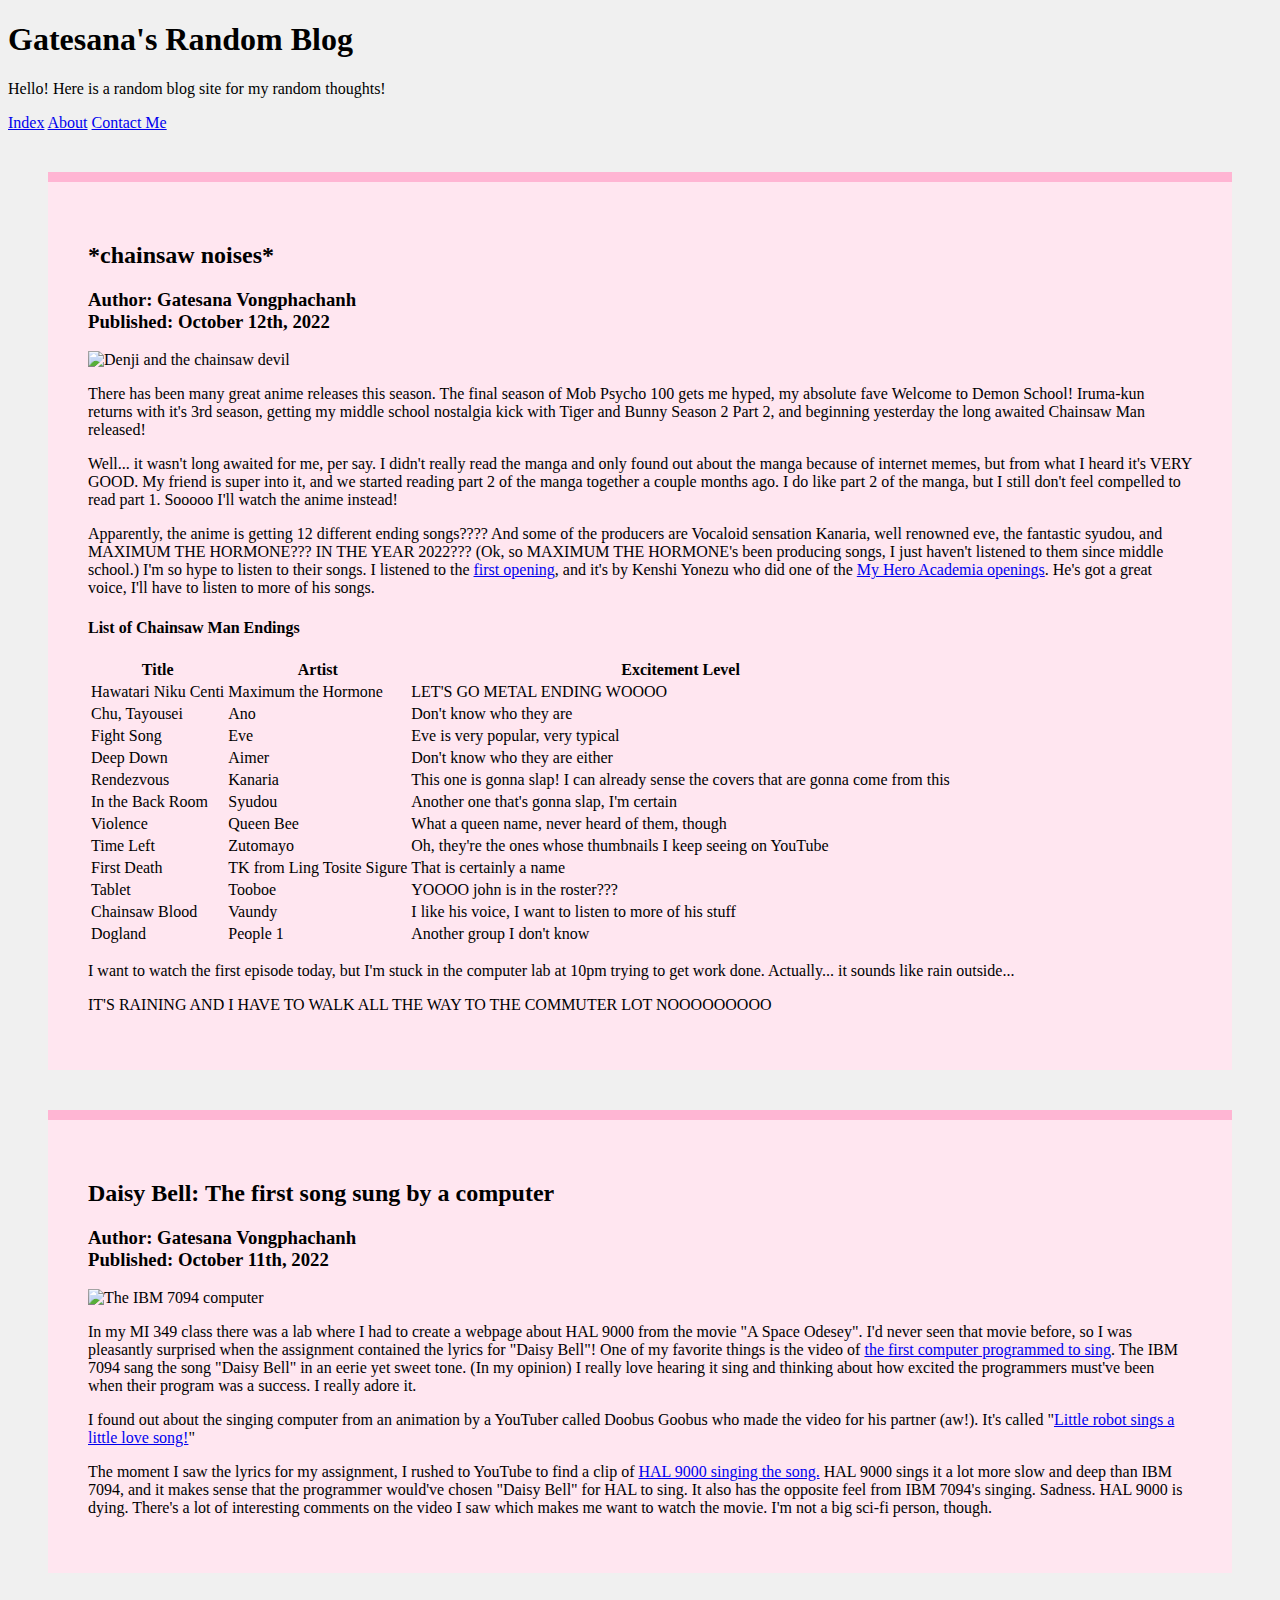
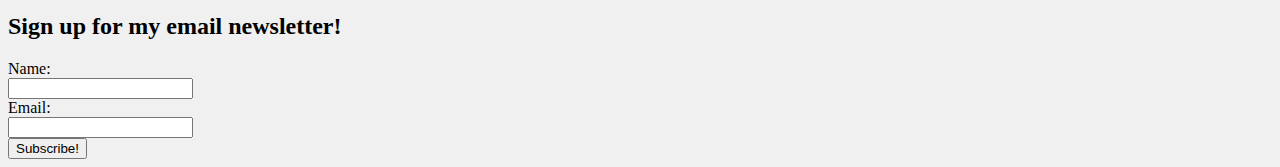
==== index.html @ 70df5105 "Created new style css for assignment" ====
<!DOCTYPE html>
<html lang="en">
<head>
    <meta charset="UTF-8">
    <meta http-equiv="X-UA-Compatible" content="IE=edge">
    <meta name="author" content="Gatesana Vongphachanh">
    <meta name="description" content="The page containing blog posts">
    <meta name="revised" content="10/12/2022">
    <meta name="viewport" content="width=device-width, initial-scale=1.0">
    <link rel="stylesheet" href="css/style.css">
    <title>Index</title>
</head>
<body>
    <header>
        <h1>Gatesana's Random Blog</h1>
        <p>Hello! Here is a random blog site for my random thoughts!</p>
    </header>
    <nav>
        <a href="index.html">Index</a>
        <a href="about.html">About</a>
        <a href="contact.html">Contact Me</a>
    </nav>
    <main>
        <article class="blog-post">
            <section class="title">
                <h2>*chainsaw noises*</h2>
                <h3>
                    Author: Gatesana Vongphachanh<br>
                    Published: <time datetime="2022-10-12">October 12th, 2022</time>
                </h3>
            </section>
            <section class="post">
                <p><img src="images/chainsaw_man.jpg" alt="Denji and the chainsaw devil"></p>
                <p>
                    There has been many great anime releases this season. The final season of Mob Psycho 100 gets me hyped, 
                    my absolute fave Welcome to Demon School! Iruma-kun returns with it's 3rd season, 
                    getting my middle school nostalgia kick with Tiger and Bunny Season 2 Part 2, 
                    and beginning yesterday the long awaited Chainsaw Man released!
                </p>
                <p>
                    Well... it wasn't long awaited for me, per say. I didn't really read the manga and only found out about the manga because of internet memes, 
                    but from what I heard it's VERY GOOD. My friend is super into it, and we started reading part 2 of the manga together a couple months ago.
                    I do like part 2 of the manga, but I still don't feel compelled to read part 1. Sooooo I'll watch the anime instead!
                </p>
                <p>
                    Apparently, the anime is getting 12 different ending songs???? And some of the producers are Vocaloid sensation Kanaria, well renowned eve, the fantastic syudou, 
                    and MAXIMUM THE HORMONE??? IN THE YEAR 2022??? (Ok, so MAXIMUM THE HORMONE's been producing songs, I just haven't listened to them since middle school.) 
                    I'm so hype to listen to their songs. I listened to the <a href="https://www.youtube.com/watch?v=NMA_isZYsYQ">first opening</a>, and it's by Kenshi Yonezu who did one of the <a href="https://www.youtube.com/watch?v=9aJVr5tTTWk">My Hero Academia openings</a>. 
                    He's got a great voice, I'll have to listen to more of his songs.
                </p>
                <h4>List of Chainsaw Man Endings</h4>
                <table>
                    <tr>
                        <th>Title</th>
                        <th>Artist</th>
                        <th>Excitement Level</th>
                    </tr>
                    <tr>
                        <td>Hawatari Niku Centi</td>
                        <td>Maximum the Hormone</td>
                        <td>LET'S GO METAL ENDING WOOOO</td>
                    </tr>
                    <tr>
                        <td>Chu, Tayousei</td>
                        <td>Ano</td>
                        <td>Don't know who they are</td>
                    </tr>
                    <tr>
                        <td>Fight Song</td>
                        <td>Eve</td>
                        <td>Eve is very popular, very typical</td>
                    </tr>
                    <tr>
                        <td>Deep Down</td>
                        <td>Aimer</td>
                        <td>Don't know who they are either</td>
                    </tr>
                    <tr>
                        <td>Rendezvous</td>
                        <td>Kanaria</td>
                        <td>This one is gonna slap! I can already sense the covers that are gonna come from this</td>
                    </tr>
                    <tr>
                        <td>In the Back Room</td>
                        <td>Syudou</td>
                        <td>Another one that's gonna slap, I'm certain</td>
                    </tr>
                    <tr>
                        <td>Violence</td>
                        <td>Queen Bee</td>
                        <td>What a queen name, never heard of them, though</td>
                    </tr>
                    <tr>
                        <td>Time Left</td>
                        <td>Zutomayo</td>
                        <td>Oh, they're the ones whose thumbnails I keep seeing on YouTube</td>
                    </tr>
                    <tr>
                        <td>First Death</td>
                        <td>TK from Ling Tosite Sigure</td>
                        <td>That is certainly a name</td>
                    </tr>
                    <tr>
                        <td>Tablet</td>
                        <td>Tooboe</td>
                        <td>YOOOO john is in the roster???</td>
                    </tr>
                    <tr>
                        <td>Chainsaw Blood</td>
                        <td>Vaundy</td>
                        <td>I like his voice, I want to listen to more of his stuff</td>
                    </tr>
                    <tr>
                        <td>Dogland</td>
                        <td>People 1</td>
                        <td>Another group I don't know</td>
                    </tr>
                </table>
                <p>
                    I want to watch the first episode today, but I'm stuck in the computer lab at 10pm trying to get work done. Actually... it sounds like rain outside...
                </p>
                <p>
                    IT'S RAINING AND I HAVE TO WALK ALL THE WAY TO THE COMMUTER LOT NOOOOOOOOO
                </p>
            </section>
        </article>
        <article class="blog-post">
            <section class="title">
                <h2>Daisy Bell: The first song sung by a computer</h2>
                <h3>
                    Author: Gatesana Vongphachanh<br>
                    Published: <time datetime="2022-10-11">October 11th, 2022</time>
                </h3>
            </section>
            <section class="post">
                <p><img src="images/IBM_7094.png" alt="The IBM 7094 computer"></p>
                <p>
                    In my MI 349 class there was a lab where I had to create a webpage about HAL 9000 from the movie "A Space Odesey".
                    I'd never seen that movie before, so I was pleasantly surprised when the assignment contained the lyrics for "Daisy Bell"!
                    One of my favorite things is the video of <a href="https://www.youtube.com/watch?v=41U78QP8nBk">the first computer programmed to sing</a>. 
                    The IBM 7094 sang the song "Daisy Bell" in an eerie yet sweet tone. (In my opinion) 
                    I really love hearing it sing and thinking about how excited the programmers must've been when their program was a success.
                    I really adore it.
                </p>
                <p>
                    I found out about the singing computer from an animation by a YouTuber called Doobus Goobus who made the video for his partner (aw!).
                    It's called "<a href="https://www.youtube.com/watch?v=DqA6J_cbXF4">Little robot sings a little love song!</a>"
                </p>
                <p>
                    The moment I saw the lyrics for my assignment, I rushed to YouTube to find a clip of <a href="https://www.youtube.com/watch?v=c8N72t7aScY">HAL 9000 singing the song.</a> 
                    HAL 9000 sings it a lot more slow and deep than IBM 7094, and it makes sense that the programmer would've chosen "Daisy Bell" for HAL to sing.
                    It also has the opposite feel from IBM 7094's singing. Sadness. HAL 9000 is dying.
                    There's a lot of interesting comments on the video I saw which makes me want to watch the movie. I'm not a big sci-fi person, though.
                </p>
            </section>
        </article>
        <section>
            <h2>Sign up for my email newsletter!</h2>
            <form class="newsletter">
                <label for="name">Name: </label><br>
                <input type="text" name="name" id="name" required><br>

                <label for="email">Email: </label><br>
                <input type="email" name="email" id="email" required><br>

                <input type="submit" value="Subscribe!">
            </form>
        </section>
    </main>
</body>
</html>
---- css/style.css ----
body {
    background-color: #f0f0f0;
}

.blog-post {
    border-top: 10px solid #ffb5d3;
    margin: 40px;
    padding: 40px;
    background-color: #ffe6f0;
}

.title {

}

.post {

}
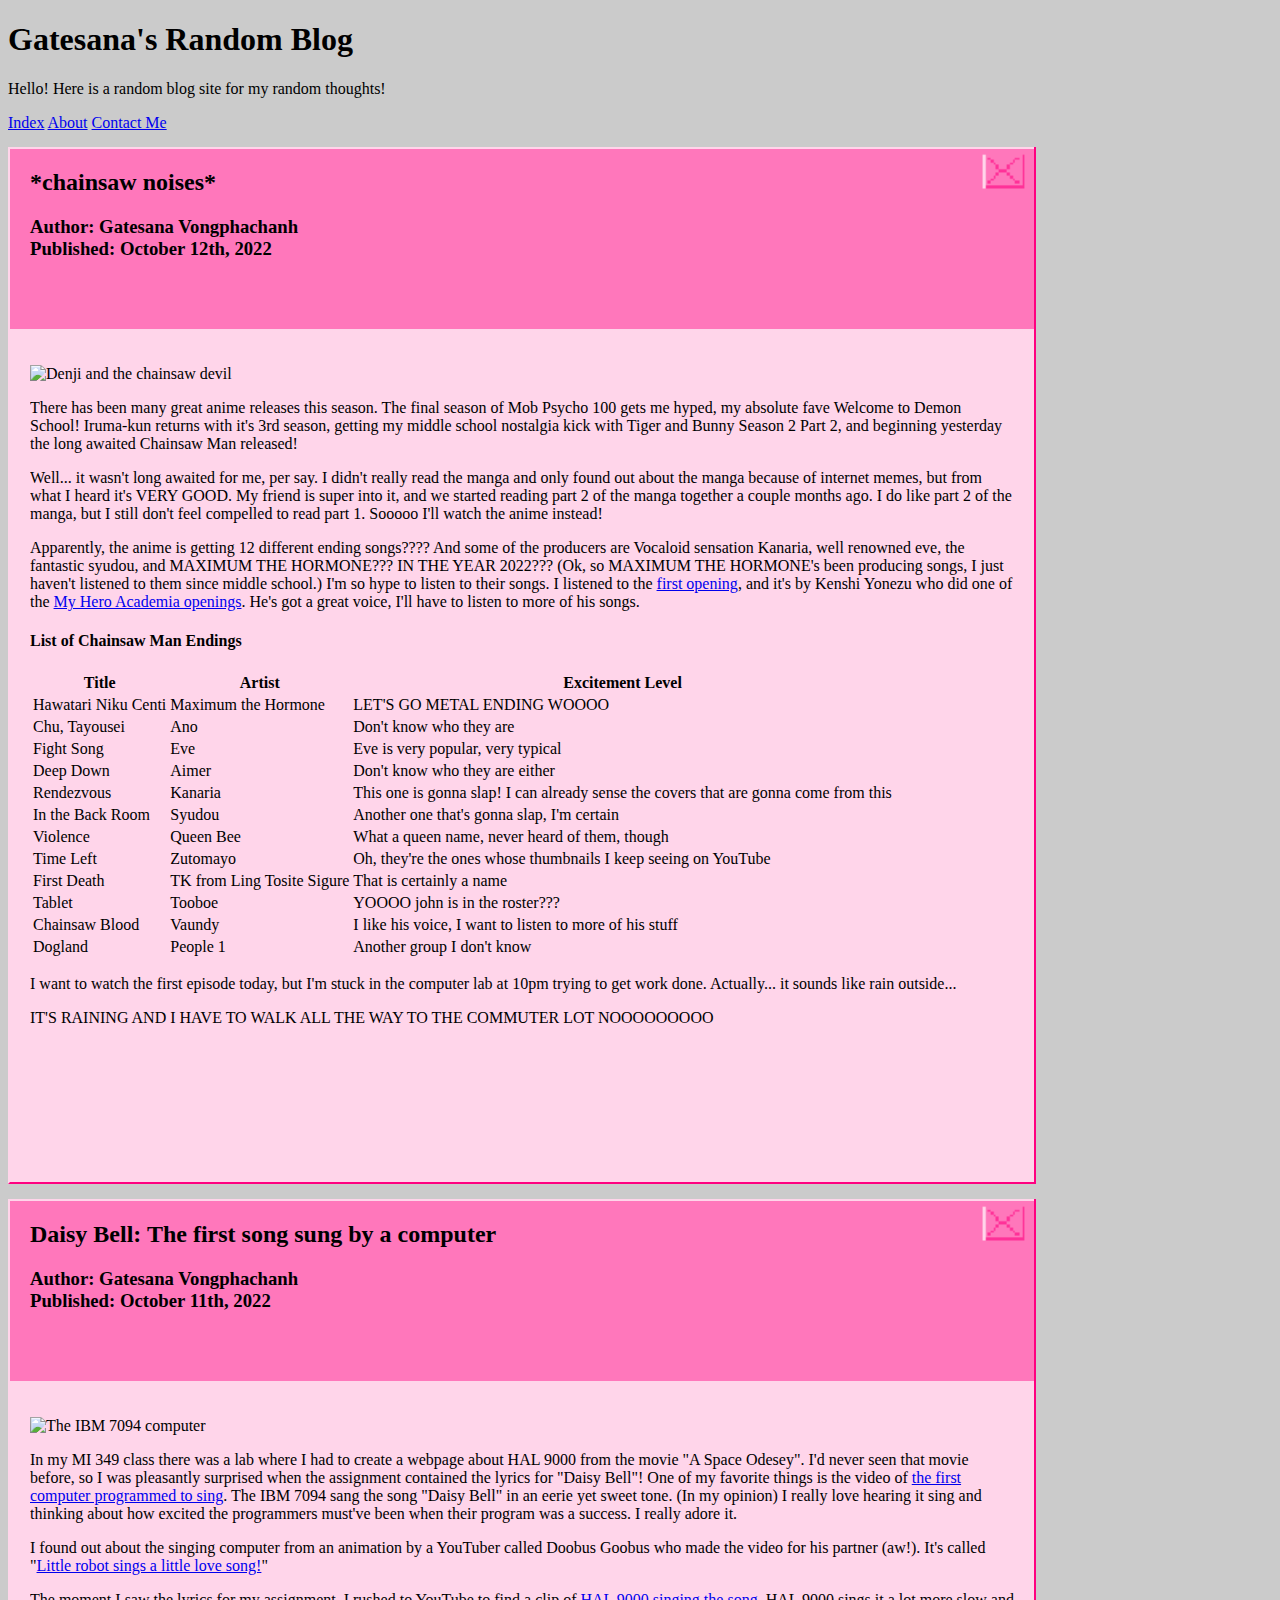
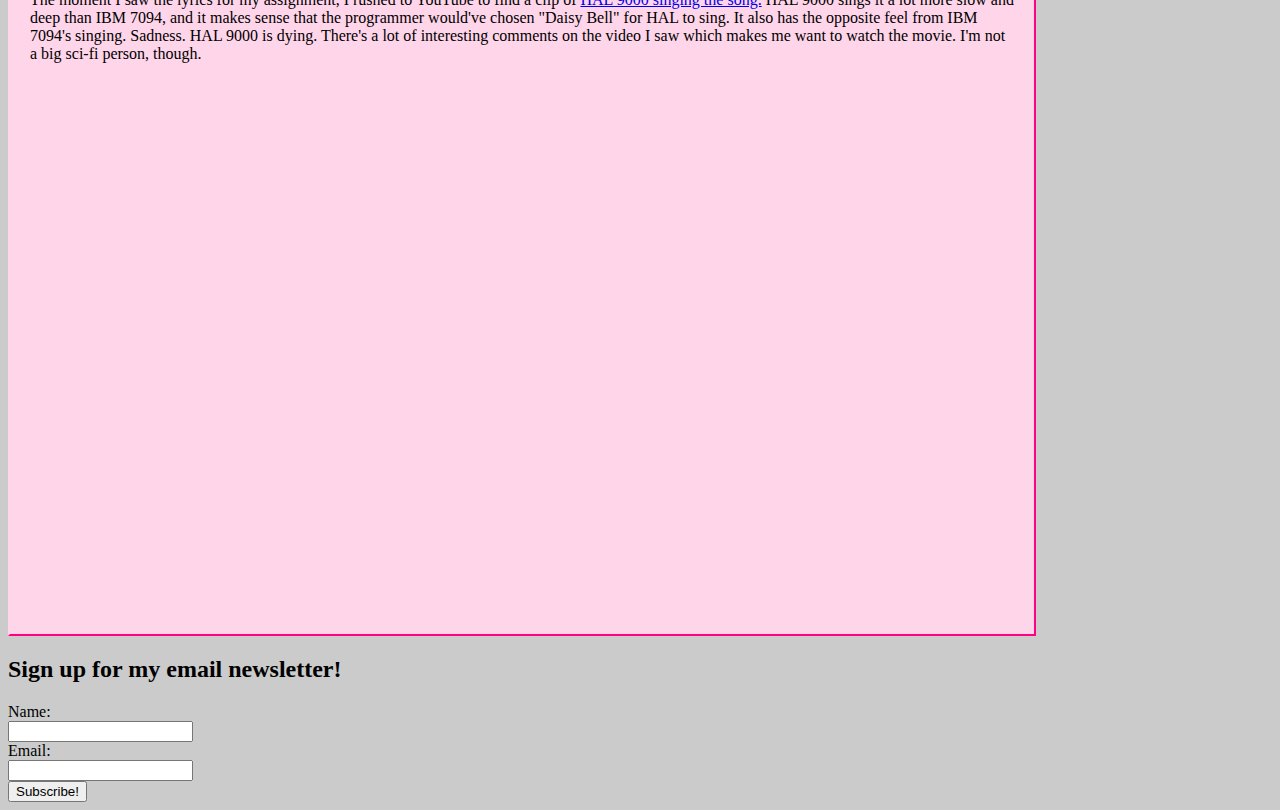
==== commit 6c9111dc: "Got the styling to look the way I want it to" ====
--- a/index.html
+++ b/index.html
@@ -7,7 +7,7 @@
     <meta name="description" content="The page containing blog posts">
     <meta name="revised" content="10/12/2022">
     <meta name="viewport" content="width=device-width, initial-scale=1.0">
-    <link rel="stylesheet" href="css/style.css">
+    <link rel="stylesheet" href="css/alt_style.css">
     <title>Index</title>
 </head>
 <body>
@@ -23,11 +23,13 @@
     <main>
         <article class="blog-post">
             <section class="title">
-                <h2>*chainsaw noises*</h2>
-                <h3>
-                    Author: Gatesana Vongphachanh<br>
-                    Published: <time datetime="2022-10-12">October 12th, 2022</time>
-                </h3>
+                <section class="title-text">
+                    <h2>*chainsaw noises*</h2>
+                    <h3>
+                        Author: Gatesana Vongphachanh<br>
+                        Published: <time datetime="2022-10-12">October 12th, 2022</time>
+                    </h3>
+                </section>
             </section>
             <section class="post">
                 <p><img src="images/chainsaw_man.jpg" alt="Denji and the chainsaw devil"></p>
@@ -126,11 +128,13 @@
         </article>
         <article class="blog-post">
             <section class="title">
-                <h2>Daisy Bell: The first song sung by a computer</h2>
-                <h3>
-                    Author: Gatesana Vongphachanh<br>
-                    Published: <time datetime="2022-10-11">October 11th, 2022</time>
-                </h3>
+                <section class="title-text">
+                    <h2>Daisy Bell: The first song sung by a computer</h2>
+                    <h3>
+                        Author: Gatesana Vongphachanh<br>
+                        Published: <time datetime="2022-10-11">October 11th, 2022</time>
+                    </h3>
+                </section>
             </section>
             <section class="post">
                 <p><img src="images/IBM_7094.png" alt="The IBM 7094 computer"></p>
--- a/css/alt_style.css
+++ b/css/alt_style.css
@@ -0,0 +1,36 @@
+/* This file is me playing around */
+
+body {
+    background-color: #cbcbcb;
+}
+
+.blog-post {
+    height: 115vh;
+    width: 80vw;
+    background-color: #FFD5EA;
+    border-left: 2px solid #FFD5EA;
+    border-right: 2px solid #ff0080;
+    border-bottom: 2px solid #ff0080;
+}
+
+.title-text {
+    margin-left: 20px;
+    margin-right: 20px;
+}
+
+.title {
+    height: 20vh;
+    margin-top: 15px;
+    border-top: 2px solid #FFD5EA;
+    background-color: #FF77BB;
+    background-image: url("../Images/top_test.svg");
+    background-repeat: no-repeat;
+    background-size: contain;
+}
+
+.post {
+    height: 88vh;
+    margin: 20px;
+    background-color: #FFD5EA;
+    overflow: auto;
+}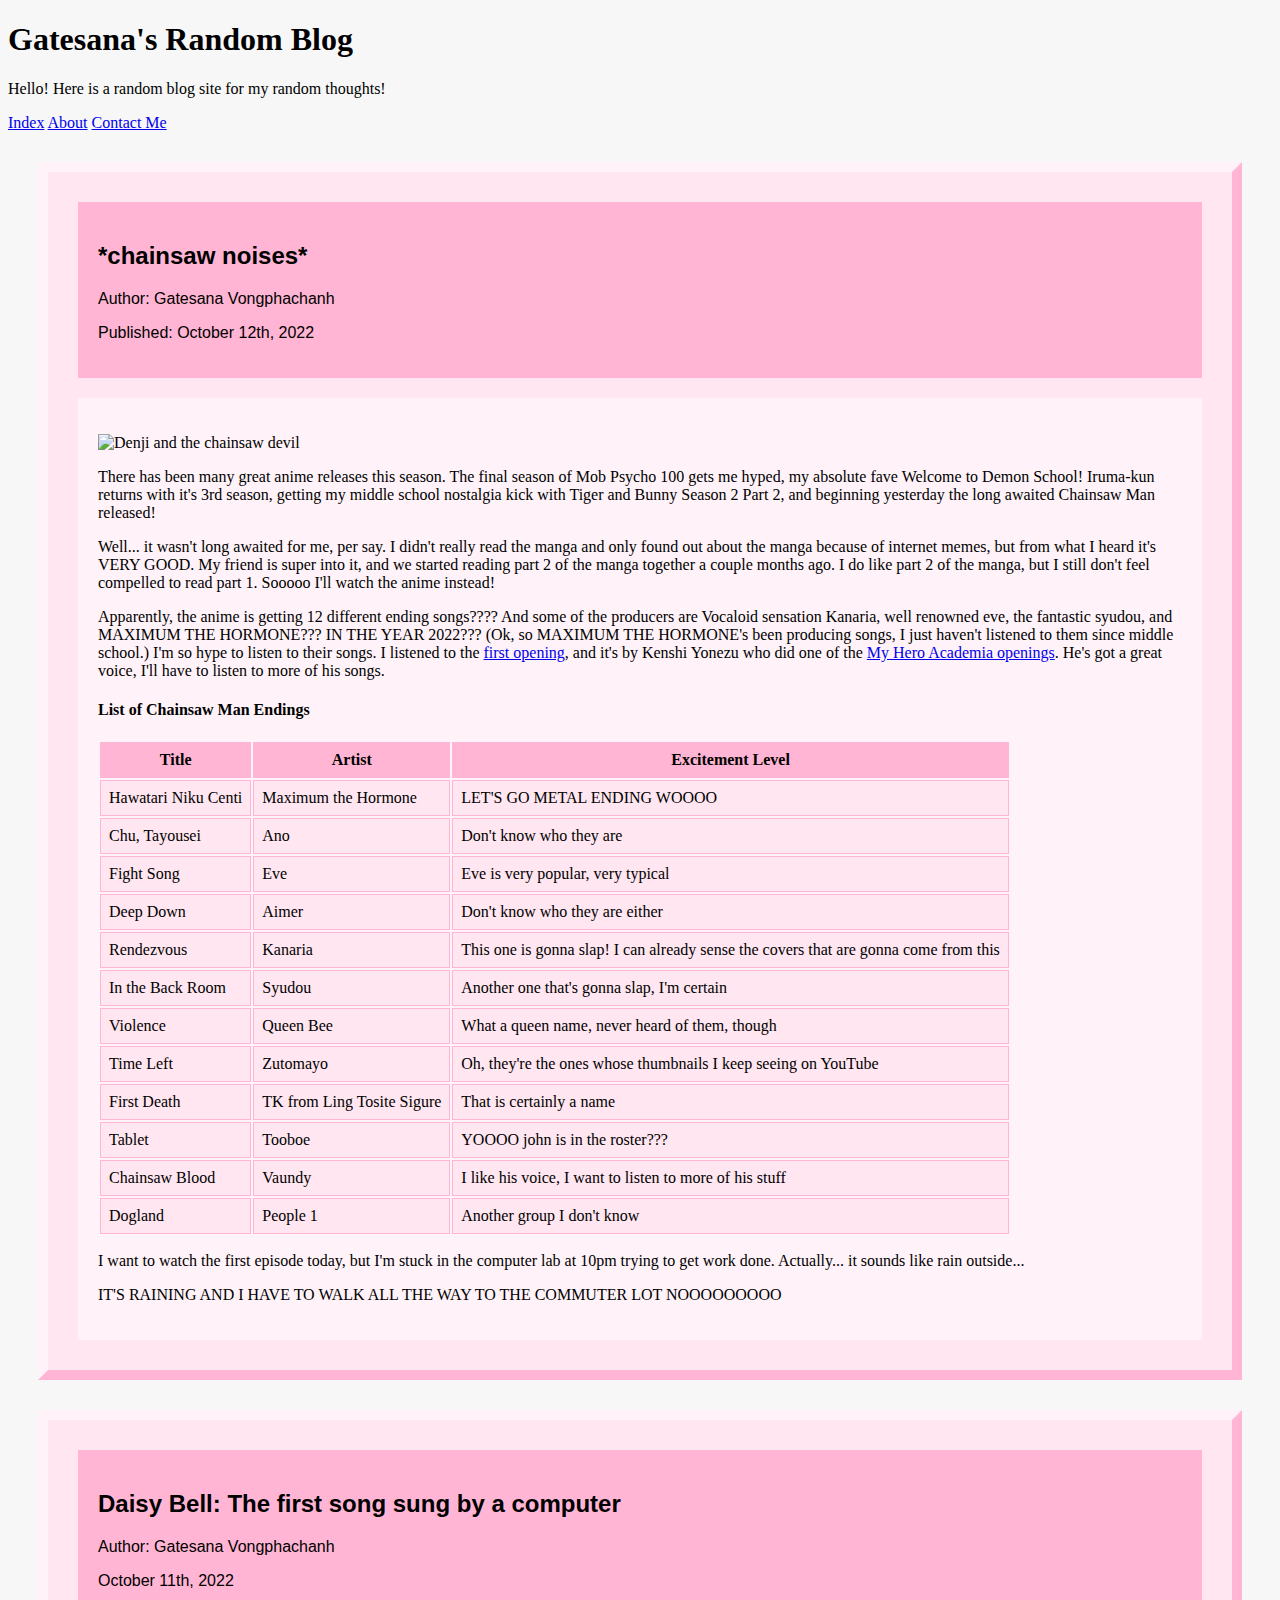
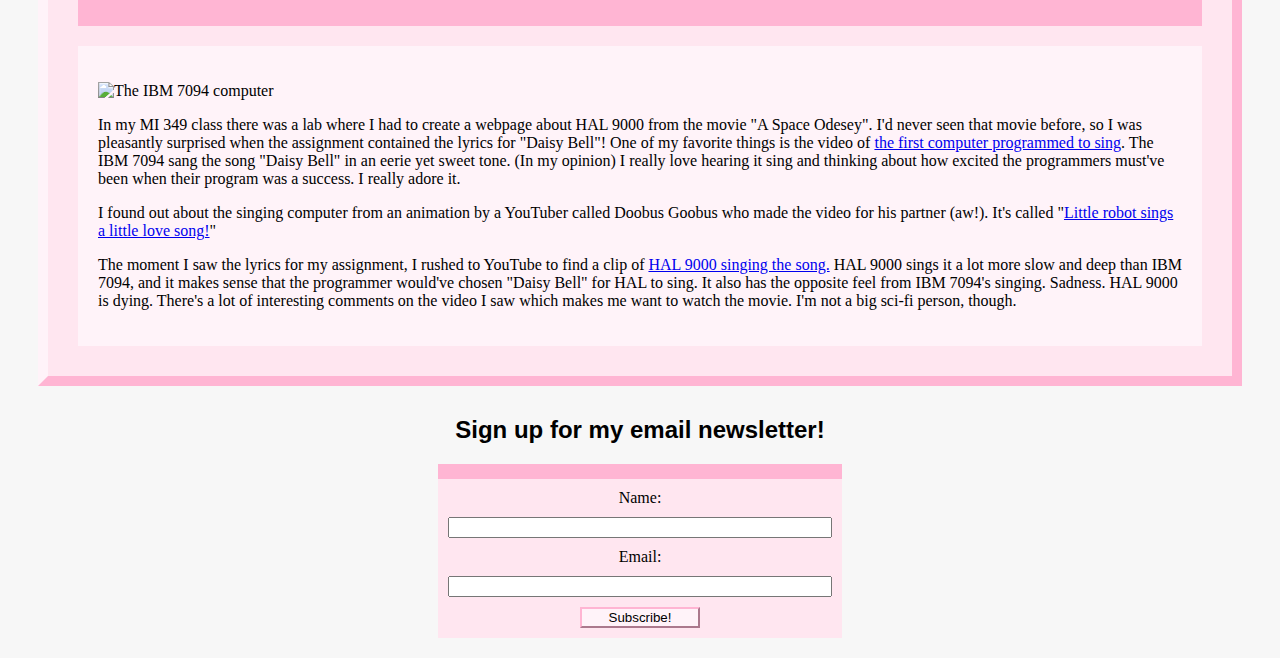
==== commit 8a571b02: "Fufilled requirement 6 of the challenge" ====
--- a/index.html
+++ b/index.html
@@ -7,7 +7,7 @@
     <meta name="description" content="The page containing blog posts">
     <meta name="revised" content="10/12/2022">
     <meta name="viewport" content="width=device-width, initial-scale=1.0">
-    <link rel="stylesheet" href="css/alt_style.css">
+    <link rel="stylesheet" href="css/style.css">
     <title>Index</title>
 </head>
 <body>
@@ -21,14 +21,12 @@
         <a href="contact.html">Contact Me</a>
     </nav>
     <main>
-        <article class="blog-post">
+        <article class="post-area">
             <section class="title">
                 <section class="title-text">
                     <h2>*chainsaw noises*</h2>
-                    <h3>
-                        Author: Gatesana Vongphachanh<br>
-                        Published: <time datetime="2022-10-12">October 12th, 2022</time>
-                    </h3>
+                    <p>Author: Gatesana Vongphachanh</p>
+                    <p>Published: <time datetime="2022-10-12">October 12th, 2022</time></p>
                 </section>
             </section>
             <section class="post">
@@ -50,74 +48,76 @@
                     I'm so hype to listen to their songs. I listened to the <a href="https://www.youtube.com/watch?v=NMA_isZYsYQ">first opening</a>, and it's by Kenshi Yonezu who did one of the <a href="https://www.youtube.com/watch?v=9aJVr5tTTWk">My Hero Academia openings</a>. 
                     He's got a great voice, I'll have to listen to more of his songs.
                 </p>
-                <h4>List of Chainsaw Man Endings</h4>
-                <table>
-                    <tr>
-                        <th>Title</th>
-                        <th>Artist</th>
-                        <th>Excitement Level</th>
-                    </tr>
-                    <tr>
-                        <td>Hawatari Niku Centi</td>
-                        <td>Maximum the Hormone</td>
-                        <td>LET'S GO METAL ENDING WOOOO</td>
-                    </tr>
-                    <tr>
-                        <td>Chu, Tayousei</td>
-                        <td>Ano</td>
-                        <td>Don't know who they are</td>
-                    </tr>
-                    <tr>
-                        <td>Fight Song</td>
-                        <td>Eve</td>
-                        <td>Eve is very popular, very typical</td>
-                    </tr>
-                    <tr>
-                        <td>Deep Down</td>
-                        <td>Aimer</td>
-                        <td>Don't know who they are either</td>
-                    </tr>
-                    <tr>
-                        <td>Rendezvous</td>
-                        <td>Kanaria</td>
-                        <td>This one is gonna slap! I can already sense the covers that are gonna come from this</td>
-                    </tr>
-                    <tr>
-                        <td>In the Back Room</td>
-                        <td>Syudou</td>
-                        <td>Another one that's gonna slap, I'm certain</td>
-                    </tr>
-                    <tr>
-                        <td>Violence</td>
-                        <td>Queen Bee</td>
-                        <td>What a queen name, never heard of them, though</td>
-                    </tr>
-                    <tr>
-                        <td>Time Left</td>
-                        <td>Zutomayo</td>
-                        <td>Oh, they're the ones whose thumbnails I keep seeing on YouTube</td>
-                    </tr>
-                    <tr>
-                        <td>First Death</td>
-                        <td>TK from Ling Tosite Sigure</td>
-                        <td>That is certainly a name</td>
-                    </tr>
-                    <tr>
-                        <td>Tablet</td>
-                        <td>Tooboe</td>
-                        <td>YOOOO john is in the roster???</td>
-                    </tr>
-                    <tr>
-                        <td>Chainsaw Blood</td>
-                        <td>Vaundy</td>
-                        <td>I like his voice, I want to listen to more of his stuff</td>
-                    </tr>
-                    <tr>
-                        <td>Dogland</td>
-                        <td>People 1</td>
-                        <td>Another group I don't know</td>
-                    </tr>
-                </table>
+                <section class="table-area">
+                    <h4>List of Chainsaw Man Endings</h4>
+                    <table id="ending-table">
+                        <tr>
+                            <th>Title</th>
+                            <th>Artist</th>
+                            <th>Excitement Level</th>
+                        </tr>
+                        <tr>
+                            <td>Hawatari Niku Centi</td>
+                            <td>Maximum the Hormone</td>
+                            <td>LET'S GO METAL ENDING WOOOO</td>
+                        </tr>
+                        <tr>
+                            <td>Chu, Tayousei</td>
+                            <td>Ano</td>
+                            <td>Don't know who they are</td>
+                        </tr>
+                        <tr>
+                            <td>Fight Song</td>
+                            <td>Eve</td>
+                            <td>Eve is very popular, very typical</td>
+                        </tr>
+                        <tr>
+                            <td>Deep Down</td>
+                            <td>Aimer</td>
+                            <td>Don't know who they are either</td>
+                        </tr>
+                        <tr>
+                            <td>Rendezvous</td>
+                            <td>Kanaria</td>
+                            <td>This one is gonna slap! I can already sense the covers that are gonna come from this</td>
+                        </tr>
+                        <tr>
+                            <td>In the Back Room</td>
+                            <td>Syudou</td>
+                            <td>Another one that's gonna slap, I'm certain</td>
+                        </tr>
+                        <tr>
+                            <td>Violence</td>
+                            <td>Queen Bee</td>
+                            <td>What a queen name, never heard of them, though</td>
+                        </tr>
+                        <tr>
+                            <td>Time Left</td>
+                            <td>Zutomayo</td>
+                            <td>Oh, they're the ones whose thumbnails I keep seeing on YouTube</td>
+                        </tr>
+                        <tr>
+                            <td>First Death</td>
+                            <td>TK from Ling Tosite Sigure</td>
+                            <td>That is certainly a name</td>
+                        </tr>
+                        <tr>
+                            <td>Tablet</td>
+                            <td>Tooboe</td>
+                            <td>YOOOO john is in the roster???</td>
+                        </tr>
+                        <tr>
+                            <td>Chainsaw Blood</td>
+                            <td>Vaundy</td>
+                            <td>I like his voice, I want to listen to more of his stuff</td>
+                        </tr>
+                        <tr>
+                            <td>Dogland</td>
+                            <td>People 1</td>
+                            <td>Another group I don't know</td>
+                        </tr>
+                    </table>
+                </section>
                 <p>
                     I want to watch the first episode today, but I'm stuck in the computer lab at 10pm trying to get work done. Actually... it sounds like rain outside...
                 </p>
@@ -126,14 +126,12 @@
                 </p>
             </section>
         </article>
-        <article class="blog-post">
+        <article class="post-area">
             <section class="title">
                 <section class="title-text">
                     <h2>Daisy Bell: The first song sung by a computer</h2>
-                    <h3>
-                        Author: Gatesana Vongphachanh<br>
-                        Published: <time datetime="2022-10-11">October 11th, 2022</time>
-                    </h3>
+                    <p>Author: Gatesana Vongphachanh</p>
+                    <p><time datetime="2022-10-11">October 11th, 2022</time></p>
                 </section>
             </section>
             <section class="post">
@@ -158,14 +156,14 @@
                 </p>
             </section>
         </article>
-        <section>
+        <section class="form-area">
             <h2>Sign up for my email newsletter!</h2>
-            <form class="newsletter">
-                <label for="name">Name: </label><br>
-                <input type="text" name="name" id="name" required><br>
+            <form class="form-type">
+                <label for="name">Name: </label>
+                <input type="text" name="name" id="name" required>
 
-                <label for="email">Email: </label><br>
-                <input type="email" name="email" id="email" required><br>
+                <label for="email">Email: </label>
+                <input type="email" name="email" id="email" required>
 
                 <input type="submit" value="Subscribe!">
             </form>
--- a/css/style.css
+++ b/css/style.css
@@ -0,0 +1,77 @@
+/* universal */
+
+body {
+    background-color: #f7f7f7;
+}
+
+.post-area {
+    border-bottom: 10px solid #ffb5d3;
+    border-right: 10px solid #ffb5d3;
+    border-top: 10px solid #fff3f9;
+    border-left: 10px solid #fff3f9;
+    margin: 30px;
+    padding: 30px;
+    background-color: #ffe6f0;
+}
+
+.title {
+    padding: 20px;
+    font-family: Arial, Helvetica, sans-serif;
+    background-color: #ffb5d3;
+}
+
+.post {
+    padding: 20px;
+    margin-top: 20px;
+    background-color: #fff3f9;
+}
+
+/* id */
+/* Reference: https://www.w3schools.com/css/css_table.asp */
+
+#ending-table table {
+    text-align: left;
+}
+
+#ending-table td, #ending-table th {
+    border: 1px solid #ffb5d3;
+    padding: 8px;
+}
+
+#ending-table th {
+    background-color: #ffb5d3;
+}
+
+#ending-table tr {
+    background-color: #ffe6f0;
+}
+
+/* forms */
+
+.form-area {
+    text-align: center;
+    margin: 20px;
+}
+
+.form-type {
+    display: grid;
+    grid-gap: 10px;
+    width: 30vw;
+    border-top: 15px solid #ffb5d3;
+    padding: 10px;
+    margin: auto;
+    background-color: #ffe6f0;
+}
+
+/* Attribute Selector */
+input[type="submit"] {
+    width: 120px;
+    margin: auto;
+    background-color: #fff3f9;
+    border-color: #ffb5d3;
+}
+
+/* Type Selector */
+h2 {
+    font-family: Arial, Helvetica, sans-serif;
+}
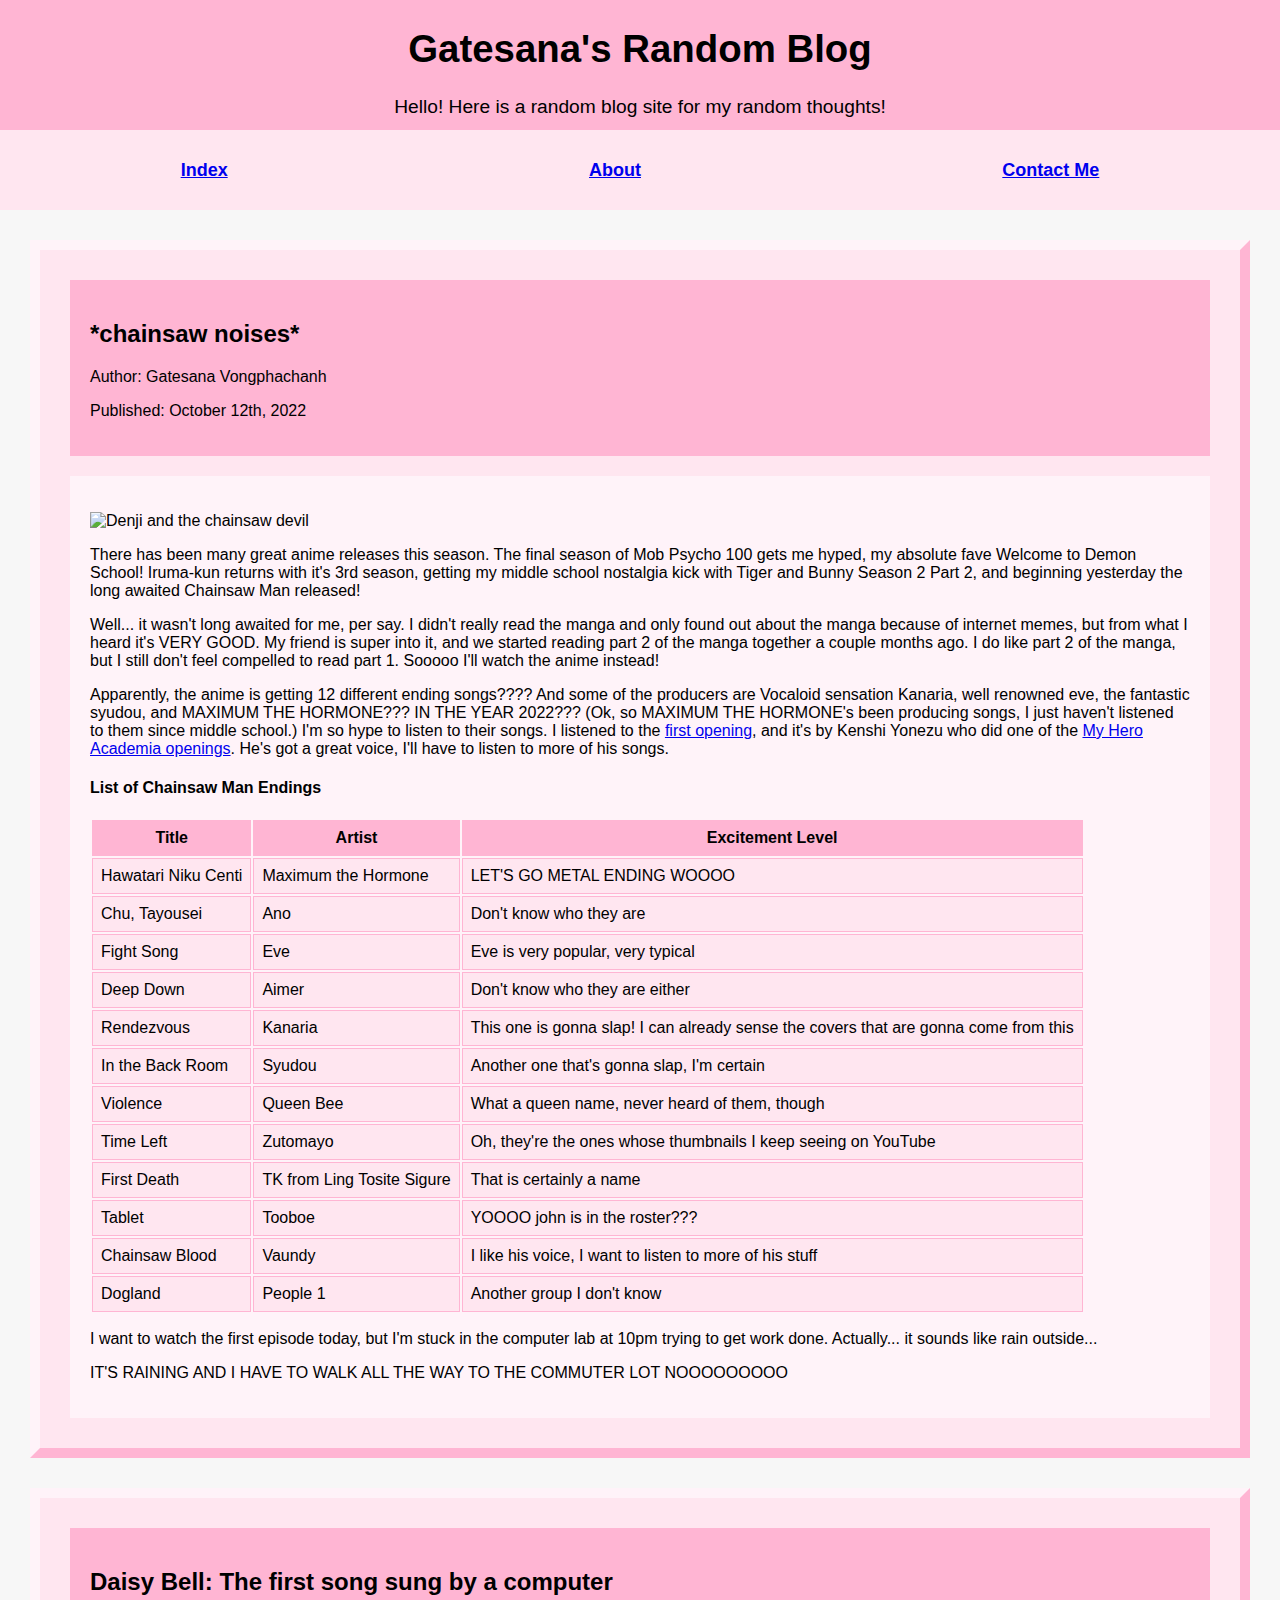
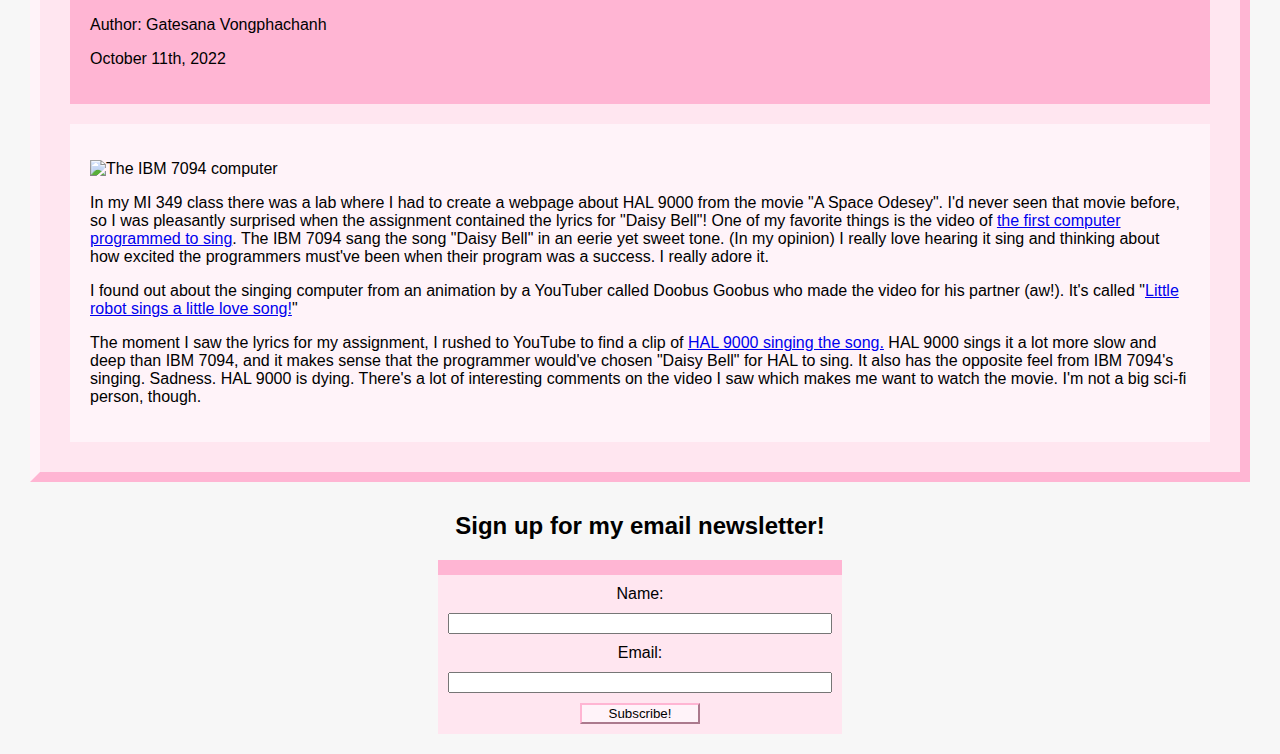
==== commit 49b08c7c: "Finished Challenge" ====
--- a/index.html
+++ b/index.html
@@ -12,8 +12,10 @@
 </head>
 <body>
     <header>
-        <h1>Gatesana's Random Blog</h1>
-        <p>Hello! Here is a random blog site for my random thoughts!</p>
+        <section id="header-text">
+            <h1>Gatesana's Random Blog</h1>
+            <p>Hello! Here is a random blog site for my random thoughts!</p>
+        </section>
     </header>
     <nav>
         <a href="index.html">Index</a>
--- a/css/style.css
+++ b/css/style.css
@@ -1,8 +1,39 @@
-/* universal */
+
+/* Type Selector */
 
 body {
+    margin: 0%;
     background-color: #f7f7f7;
+    font-family: Arial, Helvetica, sans-serif;
 }
+
+header {
+    margin: 0%;
+    padding: 0%;
+    text-align: center;
+    font-size: larger;
+    background-color: #ffb5d3;
+    height: 130px;
+}
+
+nav {
+    display: flex;
+    flex-wrap: nowrap;
+    flex-direction: row;
+    justify-content: space-around;
+    align-items: center;
+    background-color: #ffe6f0;
+    height: 80px;
+    font-weight: bold;
+    font-size: large;
+}
+
+img {
+    width: 35%;
+    height: 35%;
+}
+
+/* universal */
 
 .post-area {
     border-bottom: 10px solid #ffb5d3;
@@ -27,8 +58,12 @@
 }
 
 /* id */
+
+#header-text {
+    padding: 1px;
+}
+
 /* Reference: https://www.w3schools.com/css/css_table.asp */
-
 #ending-table table {
     text-align: left;
 }
@@ -70,8 +105,3 @@
     background-color: #fff3f9;
     border-color: #ffb5d3;
 }
-
-/* Type Selector */
-h2 {
-    font-family: Arial, Helvetica, sans-serif;
-}
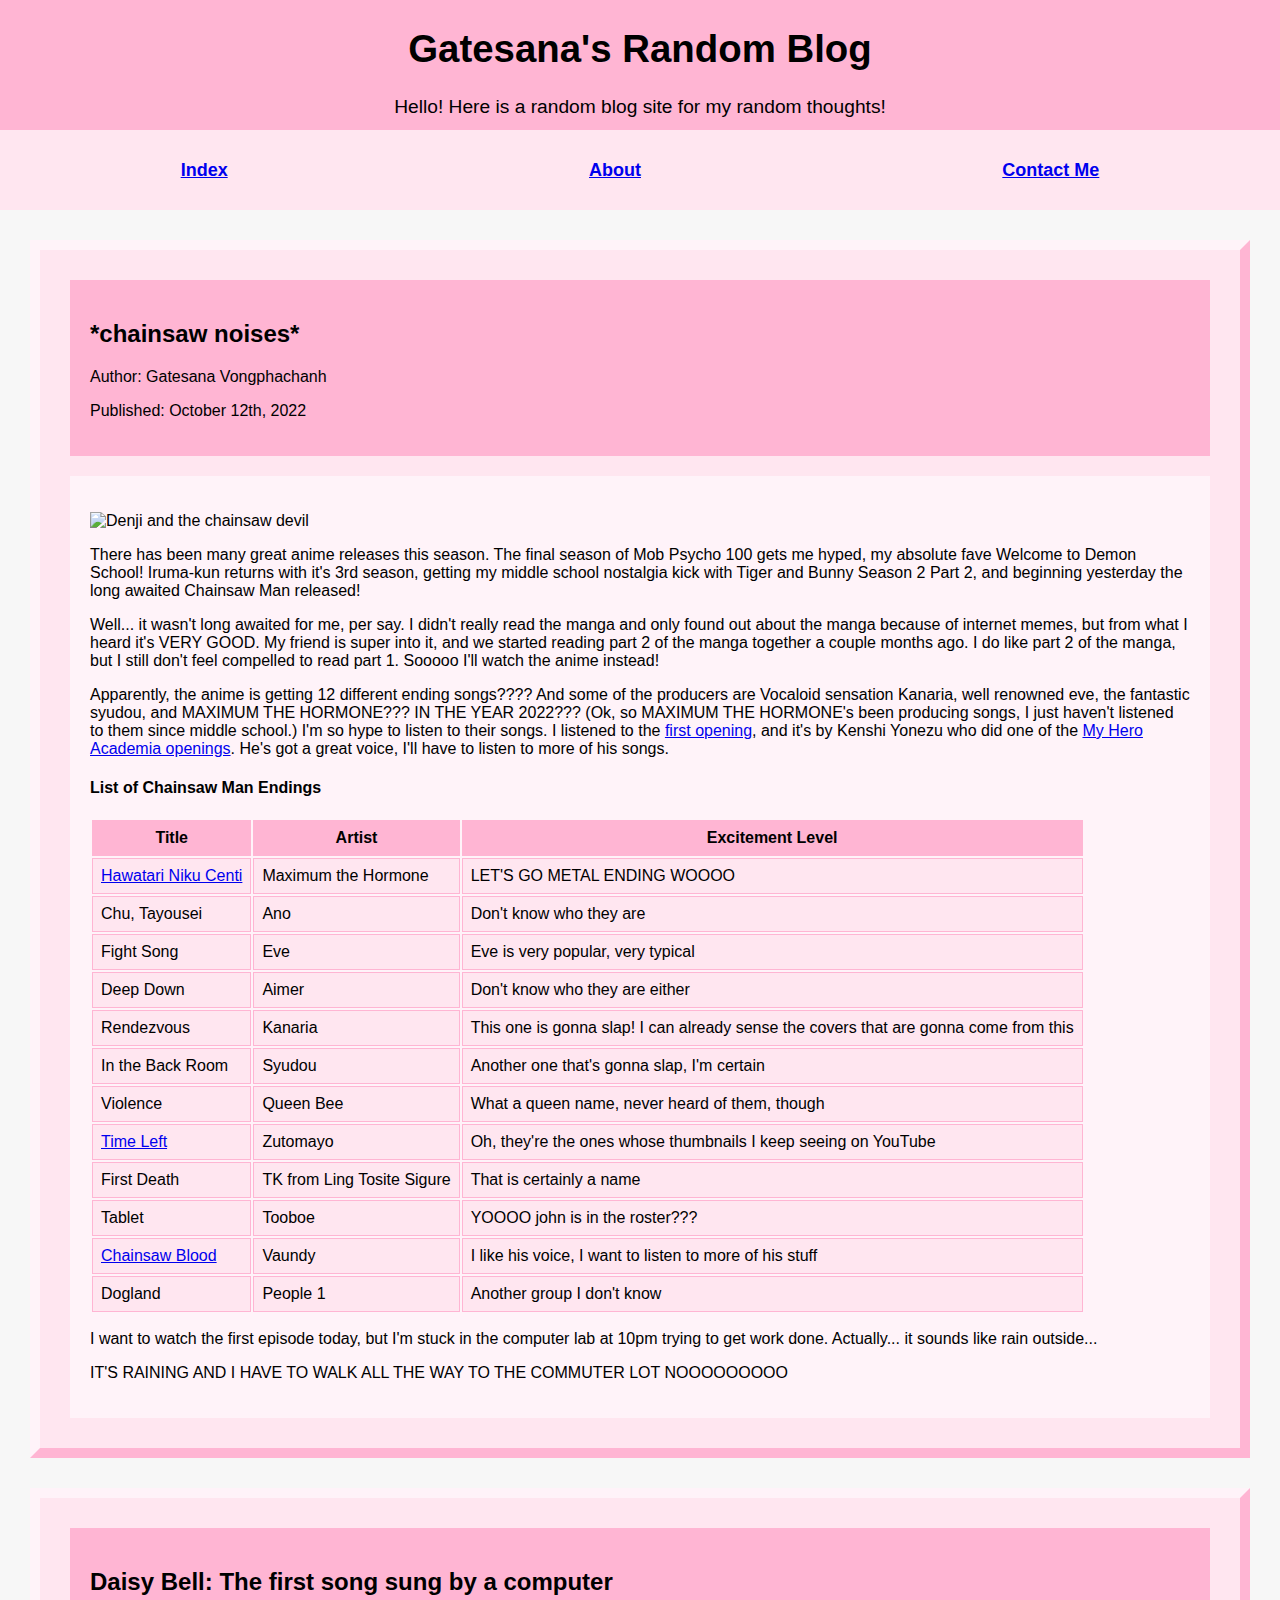
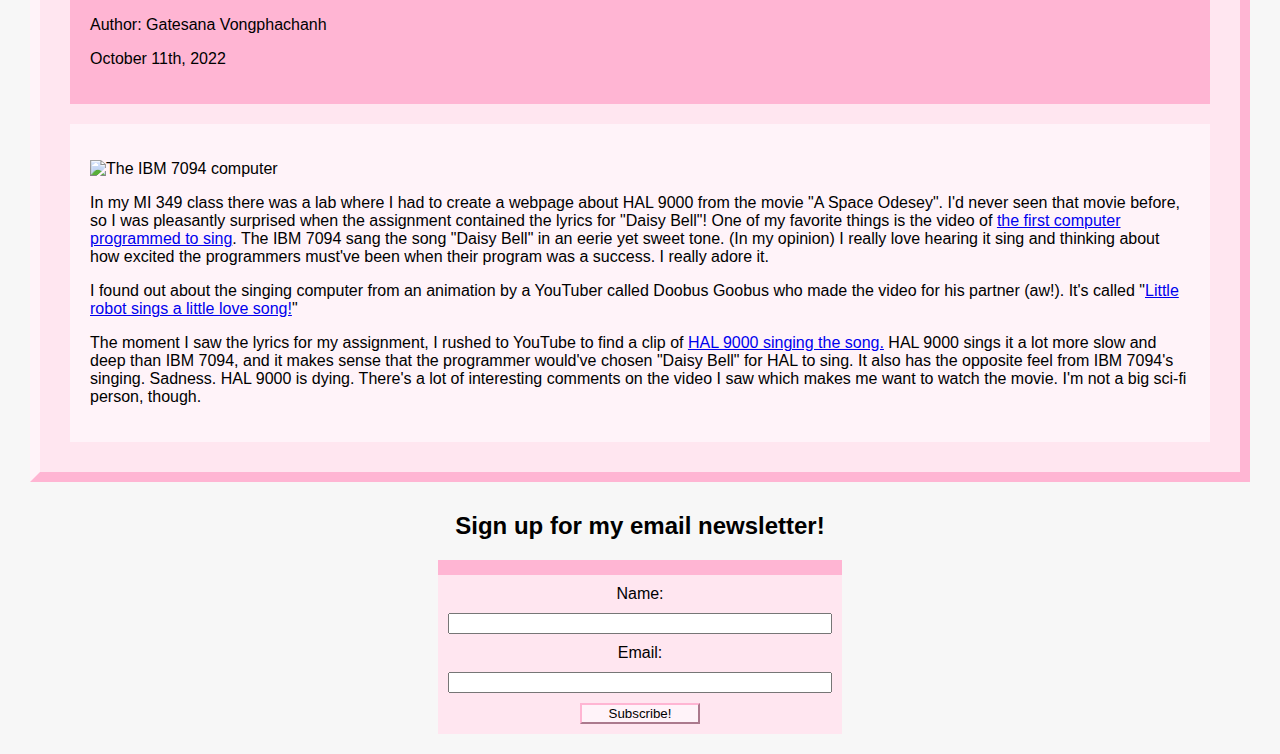
==== commit 10cff5aa: "Added some personal stuff" ====
--- a/index.html
+++ b/index.html
@@ -5,7 +5,7 @@
     <meta http-equiv="X-UA-Compatible" content="IE=edge">
     <meta name="author" content="Gatesana Vongphachanh">
     <meta name="description" content="The page containing blog posts">
-    <meta name="revised" content="10/12/2022">
+    <meta name="revised" content="10/28/2022">
     <meta name="viewport" content="width=device-width, initial-scale=1.0">
     <link rel="stylesheet" href="css/style.css">
     <title>Index</title>
@@ -59,7 +59,7 @@
                             <th>Excitement Level</th>
                         </tr>
                         <tr>
-                            <td>Hawatari Niku Centi</td>
+                            <td><a href="https://www.youtube.com/watch?v=HEwAiwttN10">Hawatari Niku Centi</a></td>
                             <td>Maximum the Hormone</td>
                             <td>LET'S GO METAL ENDING WOOOO</td>
                         </tr>
@@ -94,7 +94,7 @@
                             <td>What a queen name, never heard of them, though</td>
                         </tr>
                         <tr>
-                            <td>Time Left</td>
+                            <td><a href="https://www.youtube.com/watch?v=Hw1fy7VF_w8">Time Left</a></td>
                             <td>Zutomayo</td>
                             <td>Oh, they're the ones whose thumbnails I keep seeing on YouTube</td>
                         </tr>
@@ -109,7 +109,7 @@
                             <td>YOOOO john is in the roster???</td>
                         </tr>
                         <tr>
-                            <td>Chainsaw Blood</td>
+                            <td><a href="https://www.youtube.com/watch?v=xIeYK9w03i4">Chainsaw Blood</a></td>
                             <td>Vaundy</td>
                             <td>I like his voice, I want to listen to more of his stuff</td>
                         </tr>
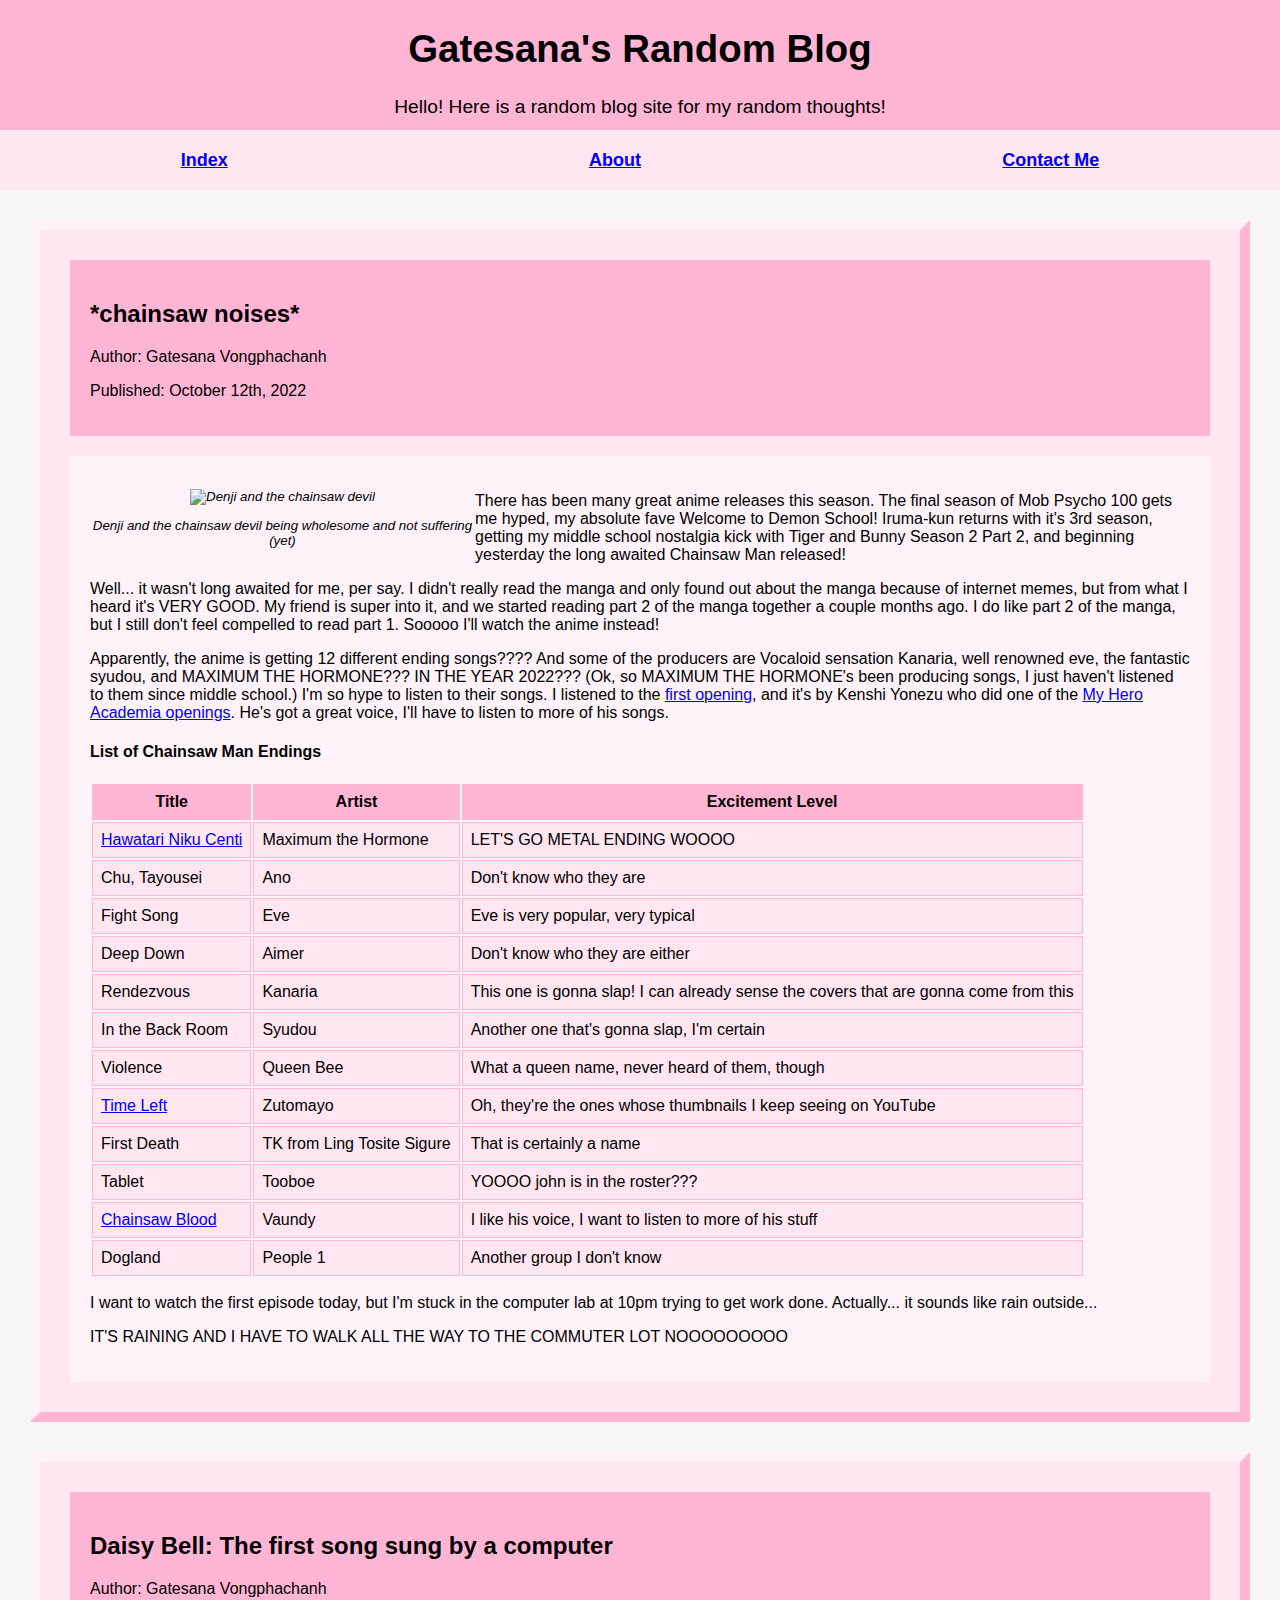
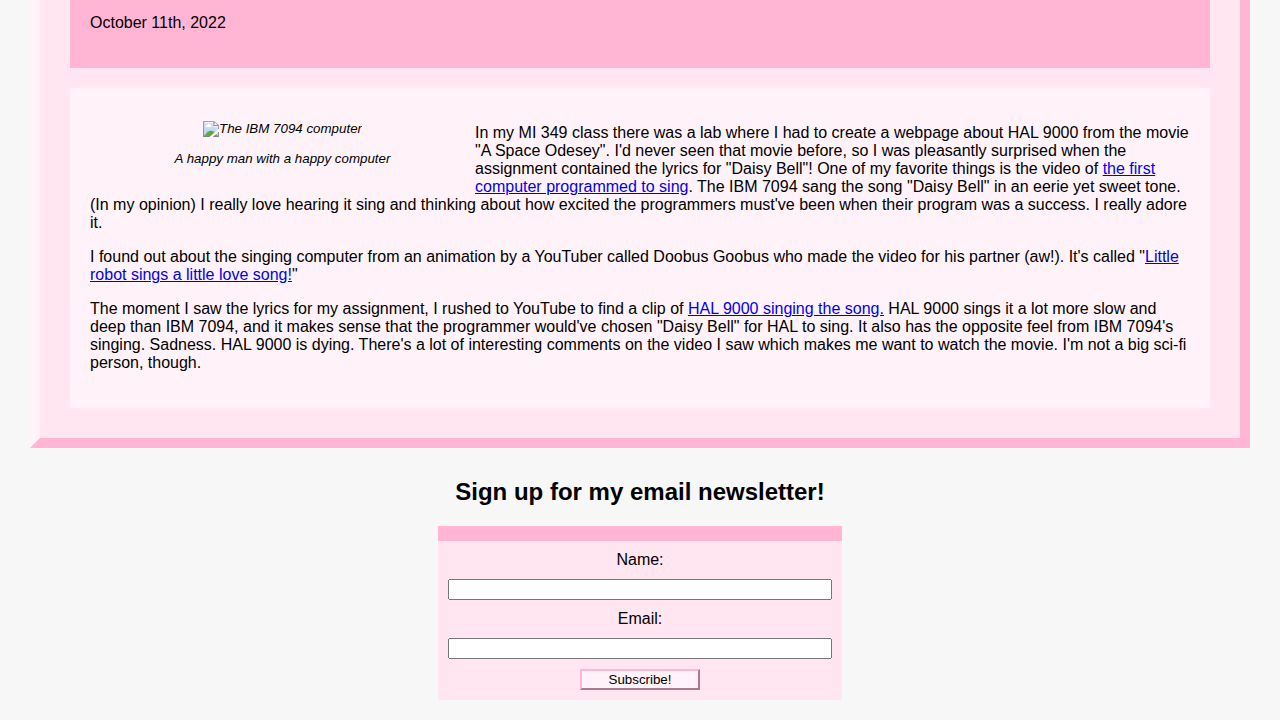
==== commit f5ddf2c9: "Added: -sticky navigation header -left floated image with a caption -multi-column form layout flex" ====
--- a/index.html
+++ b/index.html
@@ -23,16 +23,17 @@
         <a href="contact.html">Contact Me</a>
     </nav>
     <main>
-        <article class="post-area">
+        <div class="post-area">
             <section class="title">
-                <section class="title-text">
-                    <h2>*chainsaw noises*</h2>
-                    <p>Author: Gatesana Vongphachanh</p>
-                    <p>Published: <time datetime="2022-10-12">October 12th, 2022</time></p>
-                </section>
+                <h2>*chainsaw noises*</h2>
+                <p>Author: Gatesana Vongphachanh</p>
+                <p>Published: <time datetime="2022-10-12">October 12th, 2022</time></p>
             </section>
-            <section class="post">
-                <p><img src="images/chainsaw_man.jpg" alt="Denji and the chainsaw devil"></p>
+            <div class="post">
+                <div class="figure">
+                    <p><img src="images/chainsaw_man.jpg" alt="Denji and the chainsaw devil"></p>
+                    <p>Denji and the chainsaw devil being wholesome and not suffering (yet)</p>
+                </div>
                 <p>
                     There has been many great anime releases this season. The final season of Mob Psycho 100 gets me hyped, 
                     my absolute fave Welcome to Demon School! Iruma-kun returns with it's 3rd season, 
@@ -126,18 +127,19 @@
                 <p>
                     IT'S RAINING AND I HAVE TO WALK ALL THE WAY TO THE COMMUTER LOT NOOOOOOOOO
                 </p>
+            </div>
+        </div>
+        <div class="post-area">
+            <section class="title">
+                <h2>Daisy Bell: The first song sung by a computer</h2>
+                <p>Author: Gatesana Vongphachanh</p>
+                <p><time datetime="2022-10-11">October 11th, 2022</time></p>
             </section>
-        </article>
-        <article class="post-area">
-            <section class="title">
-                <section class="title-text">
-                    <h2>Daisy Bell: The first song sung by a computer</h2>
-                    <p>Author: Gatesana Vongphachanh</p>
-                    <p><time datetime="2022-10-11">October 11th, 2022</time></p>
-                </section>
-            </section>
-            <section class="post">
-                <p><img src="images/IBM_7094.png" alt="The IBM 7094 computer"></p>
+            <div class="post">
+                <div class="figure">
+                    <p><img src="images/IBM_7094.png" alt="The IBM 7094 computer"></p>
+                    <p>A happy man with a happy computer</p>
+                </div>
                 <p>
                     In my MI 349 class there was a lab where I had to create a webpage about HAL 9000 from the movie "A Space Odesey".
                     I'd never seen that movie before, so I was pleasantly surprised when the assignment contained the lyrics for "Daisy Bell"!
@@ -156,8 +158,8 @@
                     It also has the opposite feel from IBM 7094's singing. Sadness. HAL 9000 is dying.
                     There's a lot of interesting comments on the video I saw which makes me want to watch the movie. I'm not a big sci-fi person, though.
                 </p>
-            </section>
-        </article>
+            </div>
+        </div>
         <section class="form-area">
             <h2>Sign up for my email newsletter!</h2>
             <form class="form-type">
--- a/css/style.css
+++ b/css/style.css
@@ -17,20 +17,26 @@
 }
 
 nav {
+    position: sticky;
+    top: 0;
     display: flex;
     flex-wrap: nowrap;
     flex-direction: row;
     justify-content: space-around;
     align-items: center;
     background-color: #ffe6f0;
-    height: 80px;
+    height: 60px;
     font-weight: bold;
     font-size: large;
 }
 
-img {
+ /* Reference: https://www.w3.org/Style/Examples/007/figures.en.html */
+.figure {
+    float: left;
     width: 35%;
-    height: 35%;
+    text-align: center;
+    font-style: italic;
+    font-size: smaller;
 }
 
 /* universal */
@@ -89,7 +95,8 @@
 }
 
 .form-type {
-    display: grid;
+    display: flex;
+    flex-direction: column;
     grid-gap: 10px;
     width: 30vw;
     border-top: 15px solid #ffb5d3;
